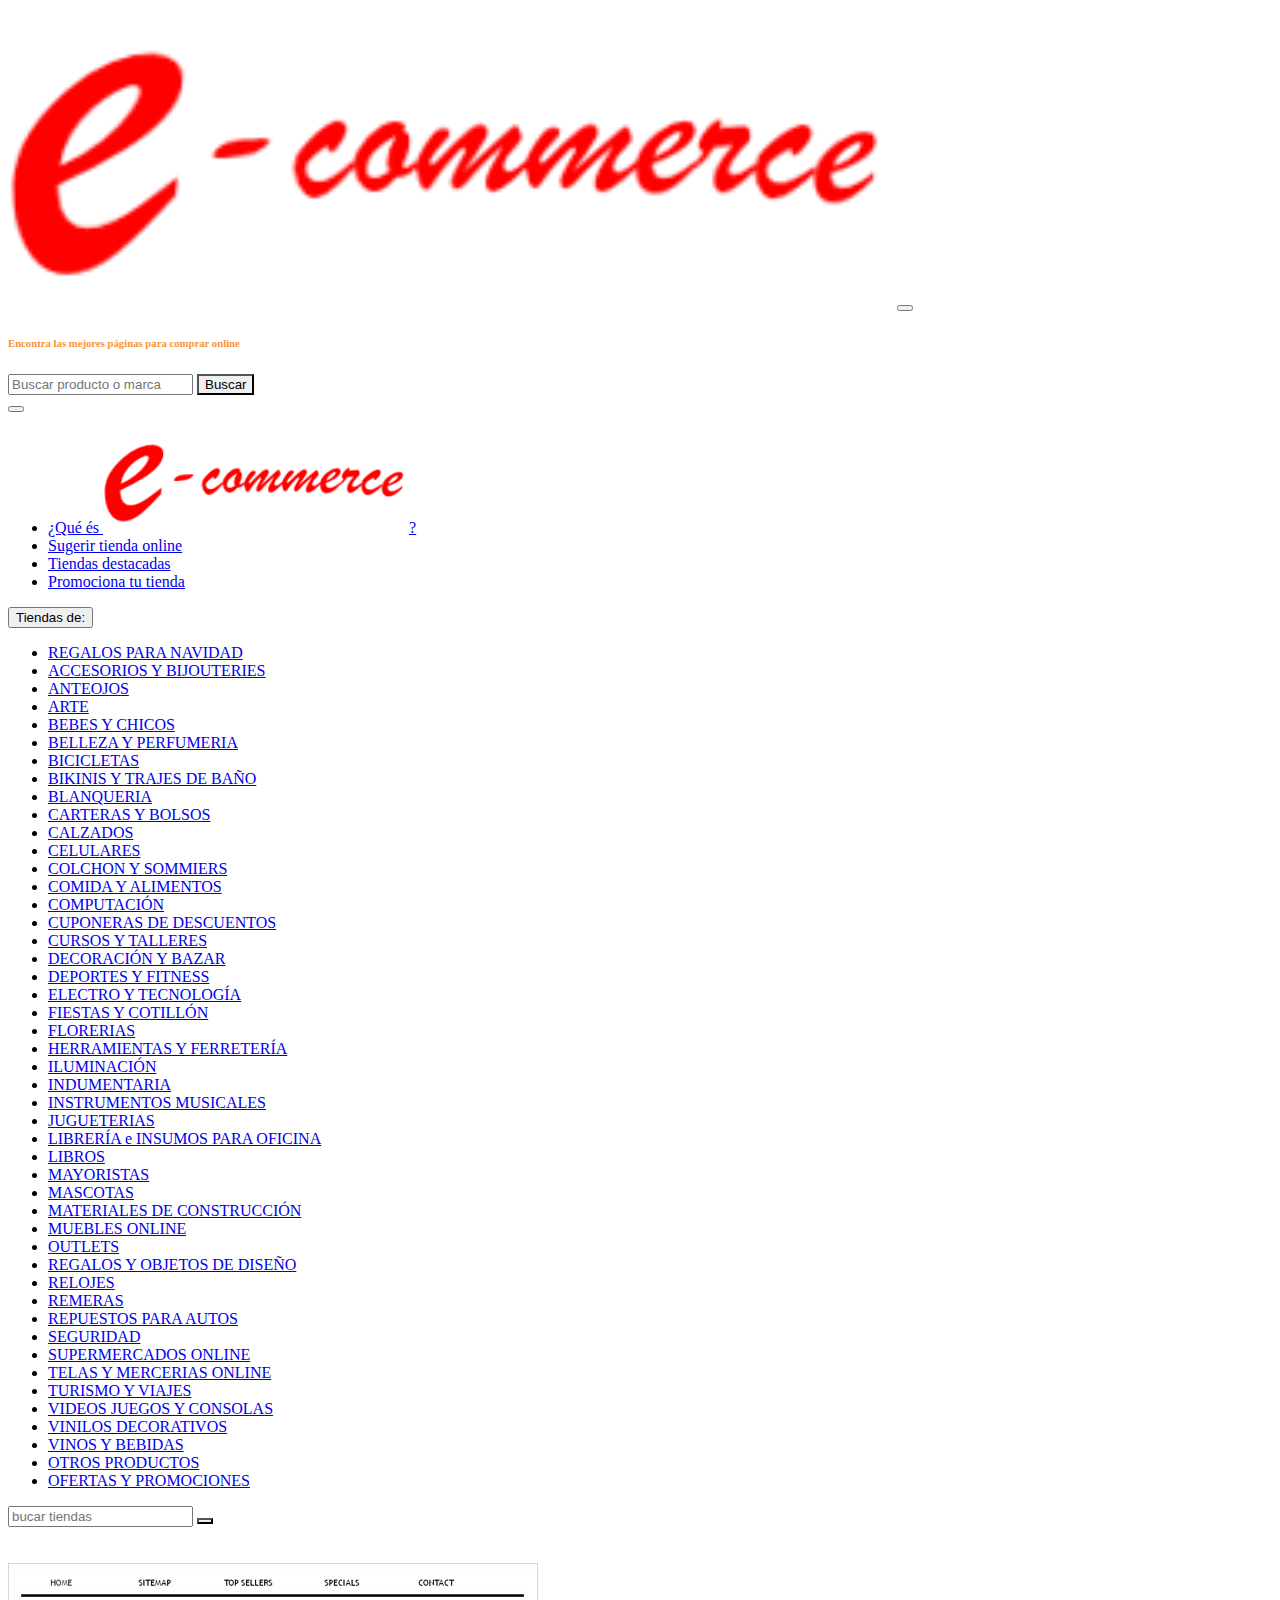
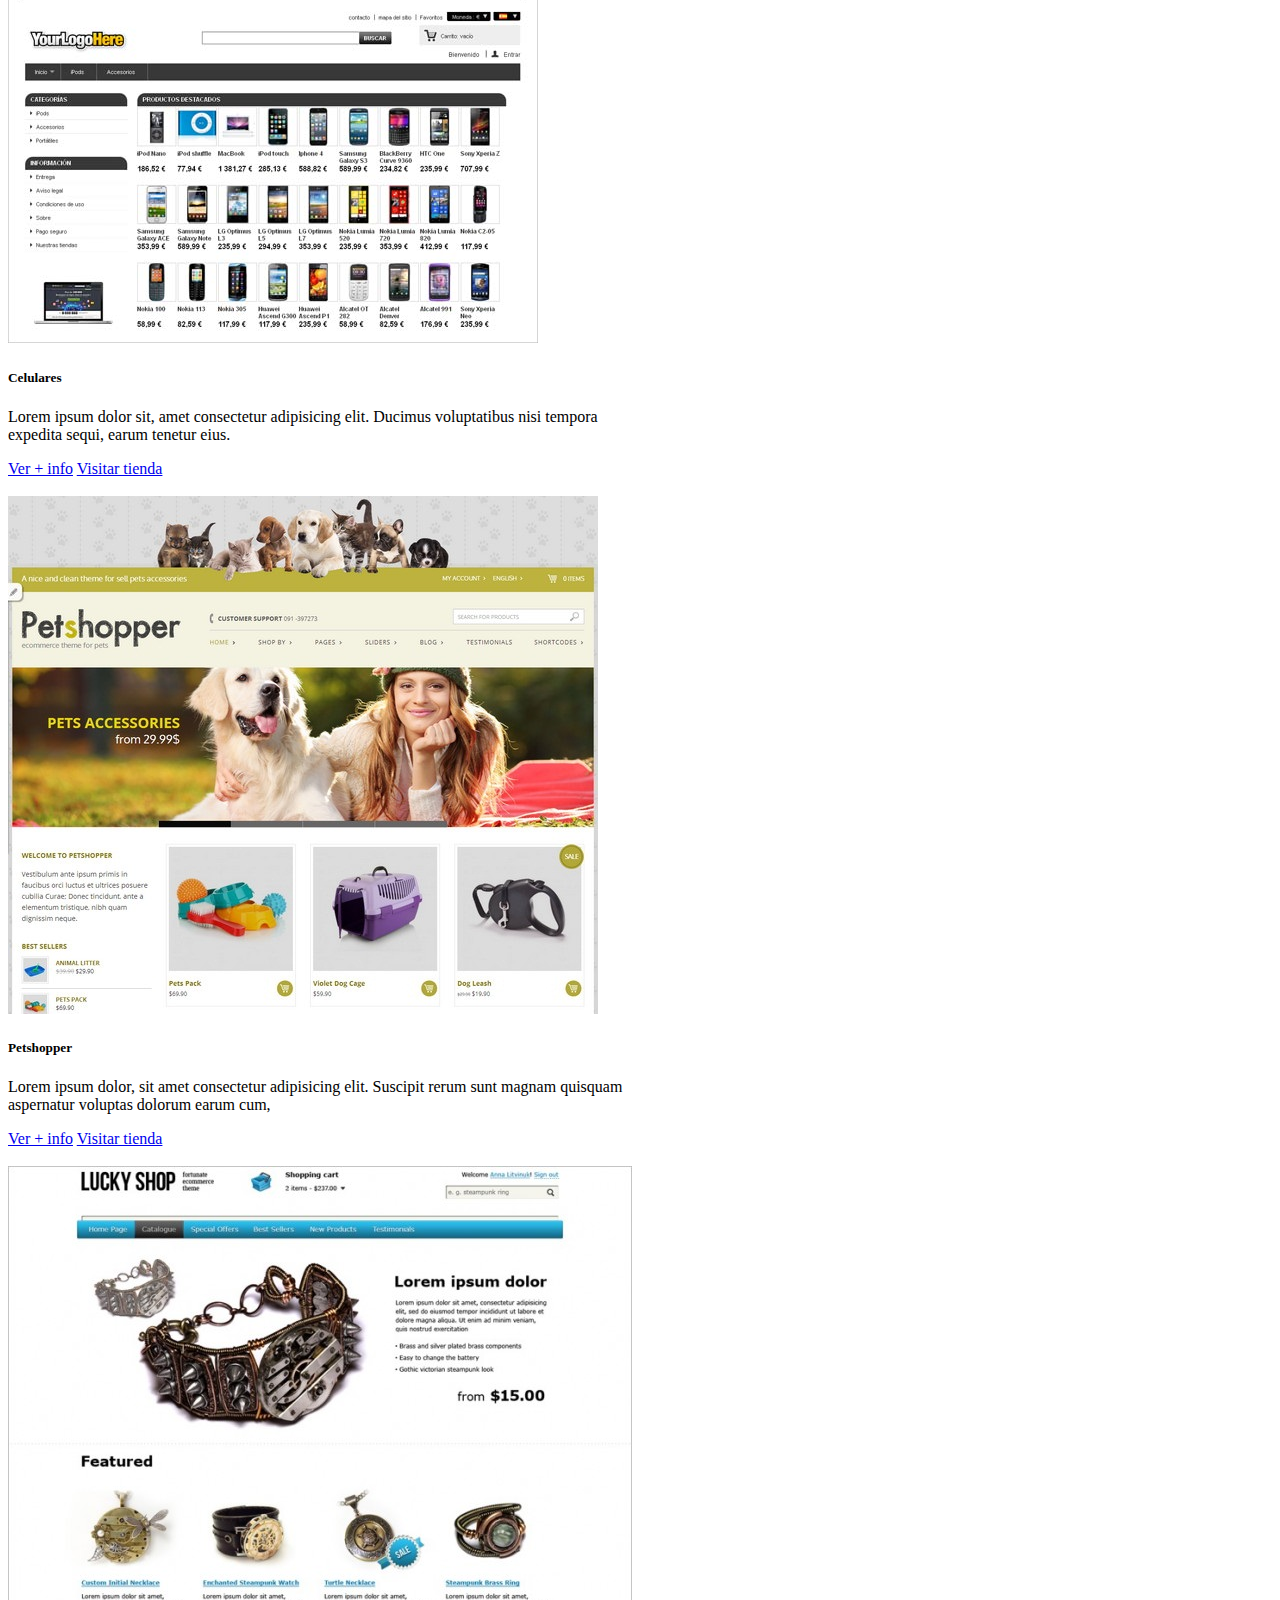
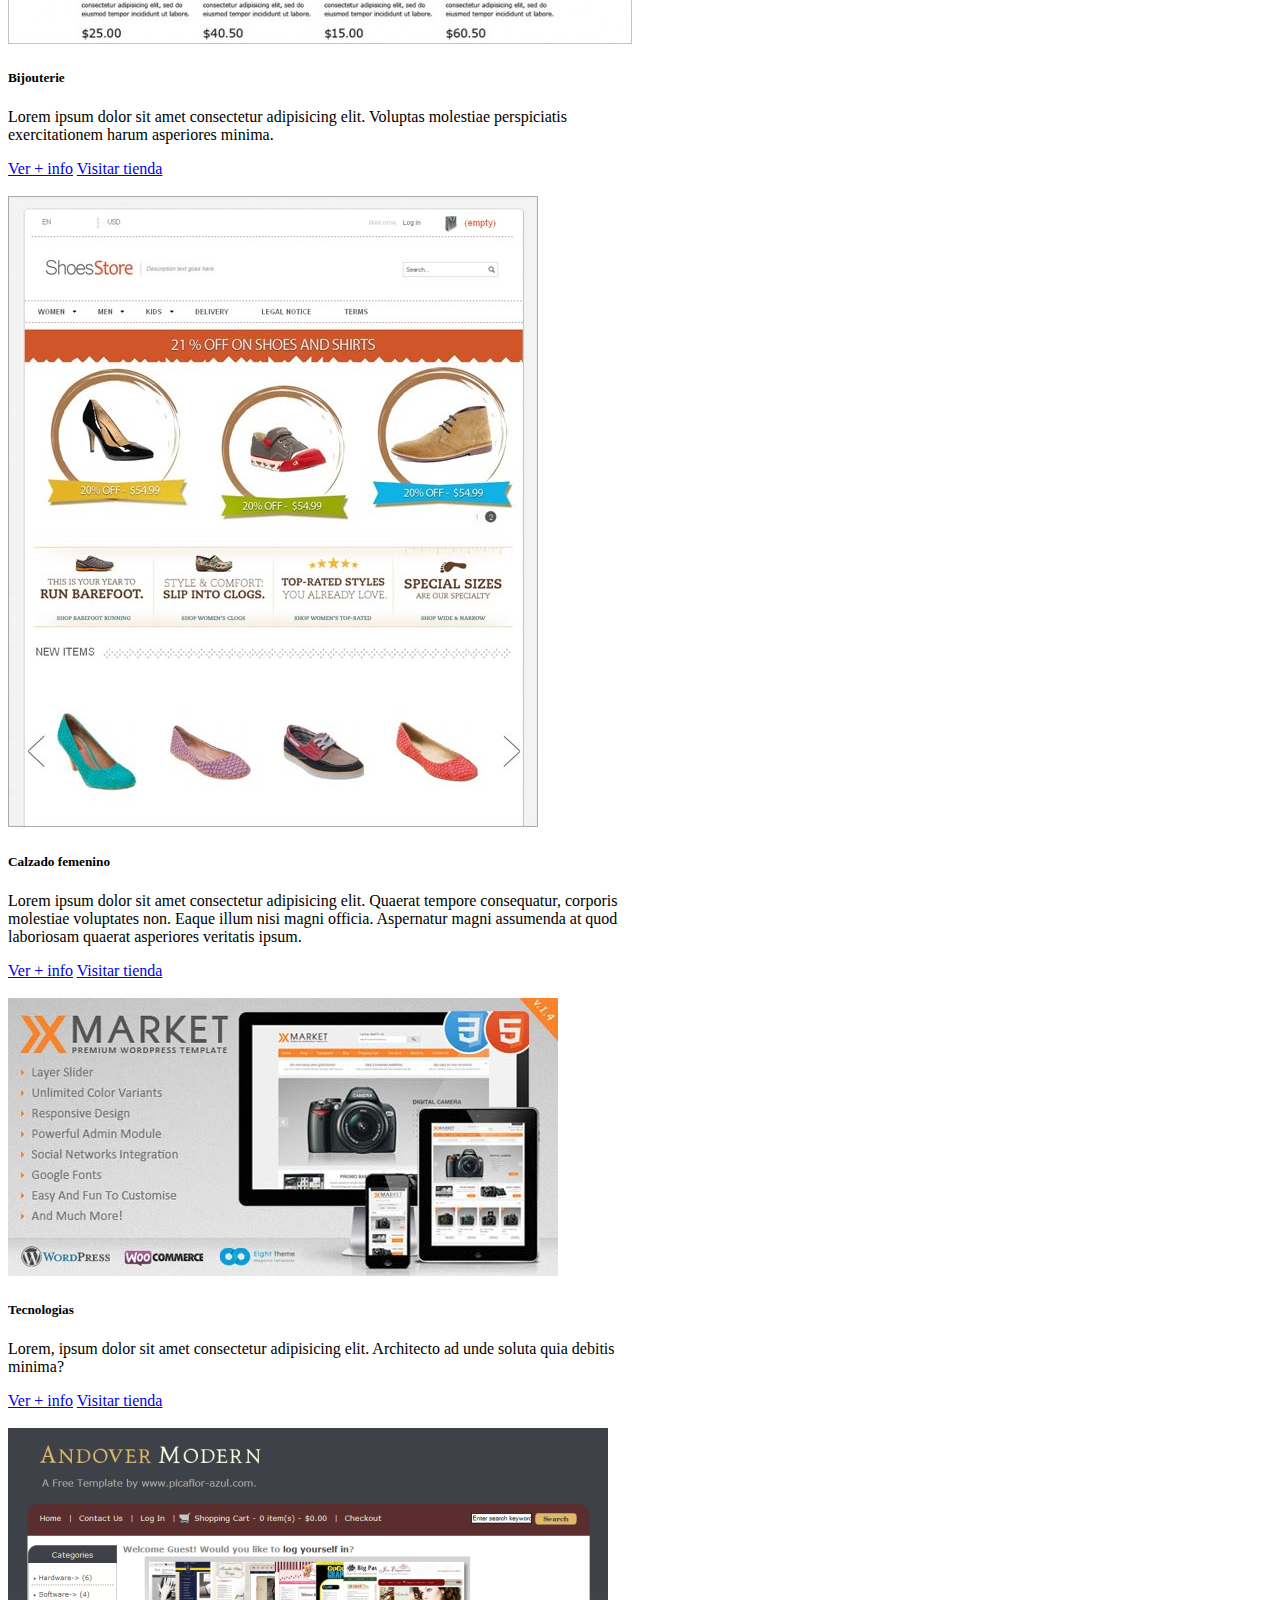
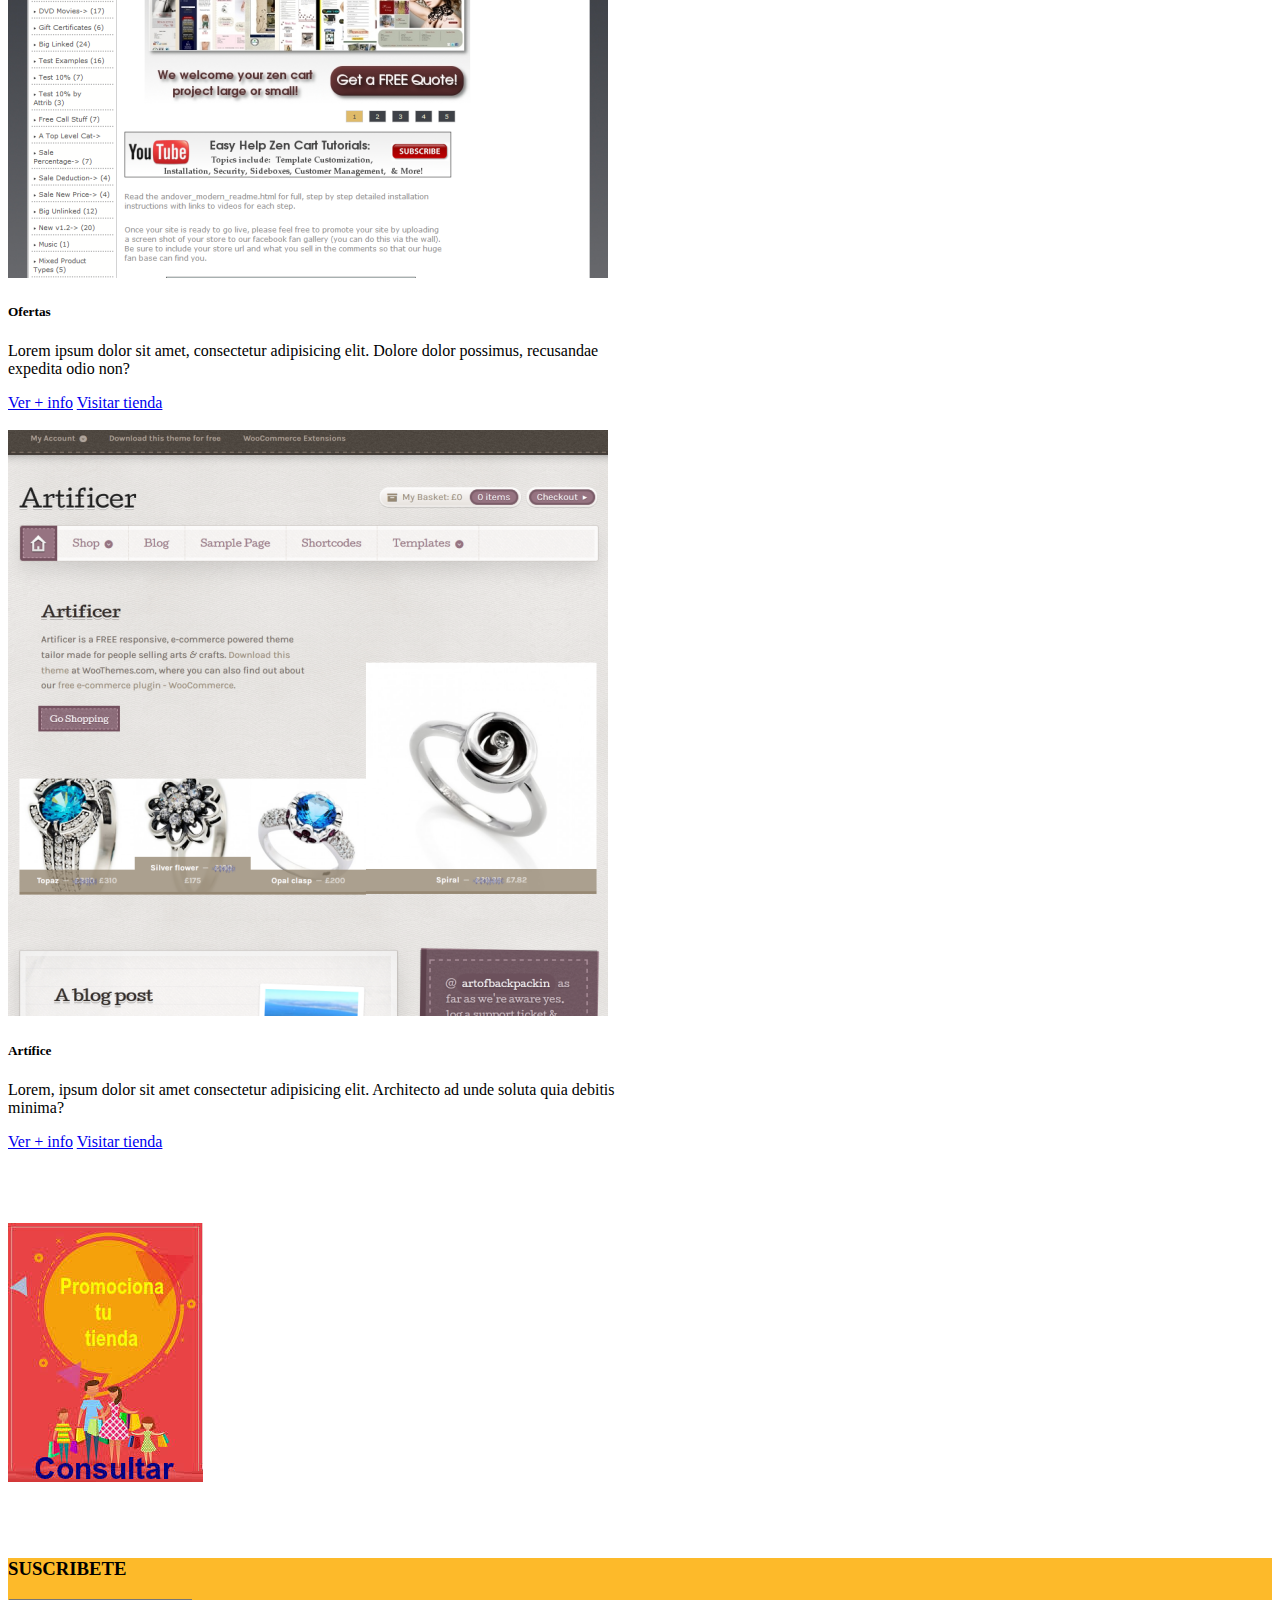
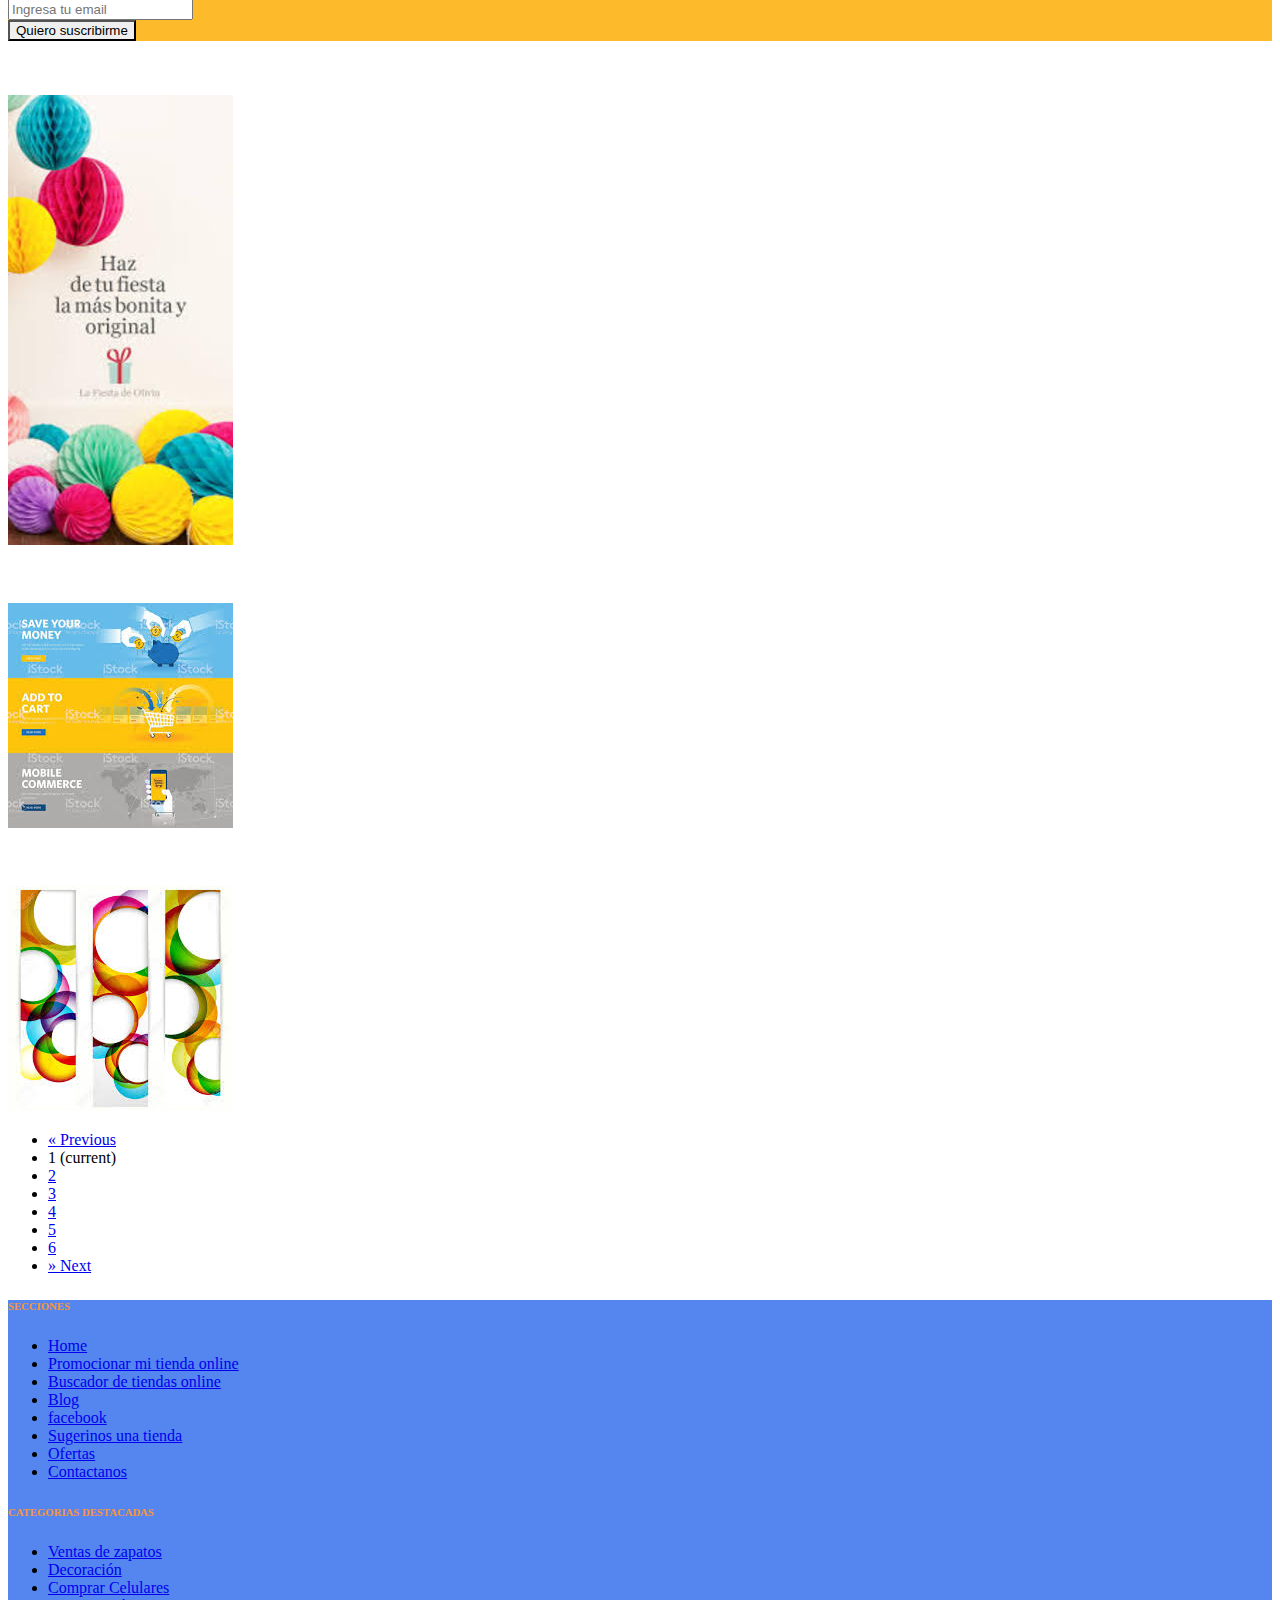
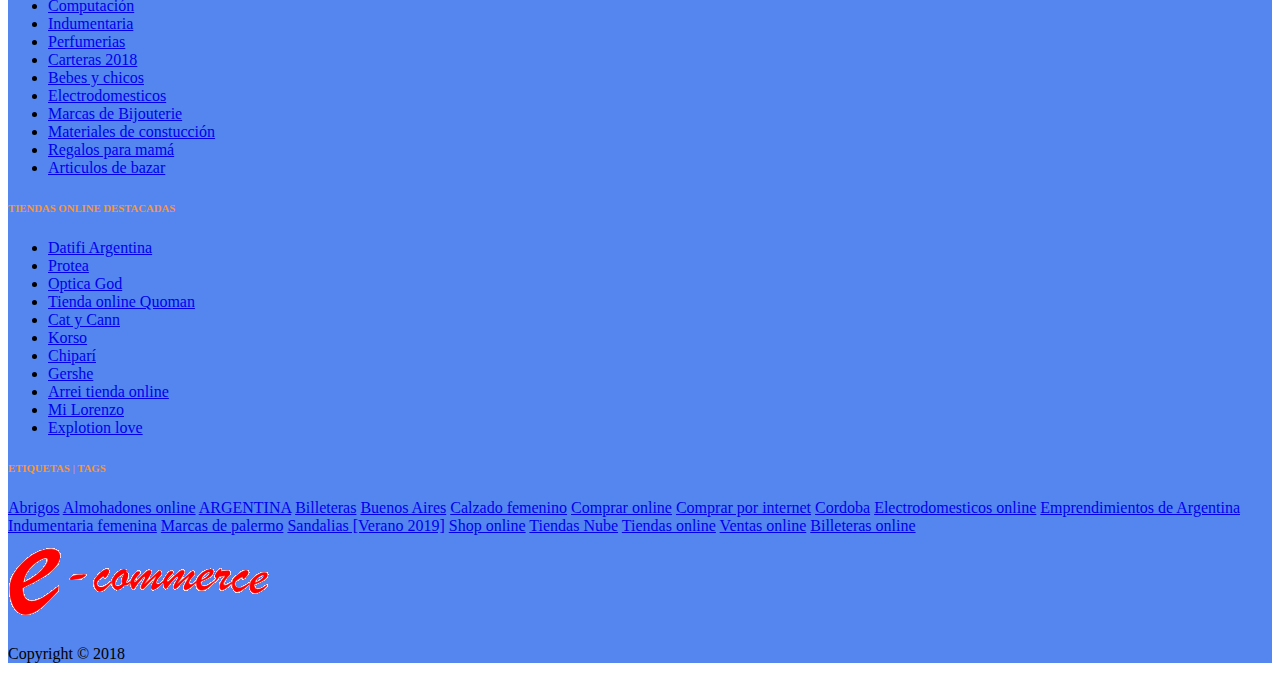
==== index.html @ b0aa9d6f "mi primer commit" ====
<!DOCTYPE html>
<html lang="en">
<head>
    <meta charset="UTF-8">
    <meta name="viewport" content="width=device-width, initial-scale=1.0">
    
    <title>e-commerce</title>
    <!--Bootstrap-->
    <link rel="stylesheet" href="https://stackpath.bootstrapcdn.com/bootstrap/4.1.3/css/bootstrap.min.css" integrity="sha384-MCw98/SFnGE8fJT3GXwEOngsV7Zt27NXFoaoApmYm81iuXoPkFOJwJ8ERdknLPMO" crossorigin="anonymous">
    
    <!--Font-awesome-->
    <link rel="stylesheet" href="https://use.fontawesome.com/releases/v5.6.1/css/all.css" integrity="sha384-gfdkjb5BdAXd+lj+gudLWI+BXq4IuLW5IT+brZEZsLFm++aCMlF1V92rMkPaX4PP" crossorigin="anonymous">
    <!--Custom-->
    <link rel="stylesheet" href="./css/main.css">
</head>
<body>
    <div class="container-fluid">
        <nav class="navbar navbar-expand-lg navbar-light bg-white">

            <a href="#"><img src="./img/logo.png" style="width: 70%" alt=""></a>

        <button class="navbar-toggler" type="button" data-toggle="collapse" data-target="#navbarTogglerDemo03" aria-controls="navbarTogglerDemo03" aria-expanded="false" aria-label="Toggle navigation">
        <span class="navbar-toggler-icon"></span>
        </button>
        
                          
        <div class="collapse navbar-collapse" id="navbarTogglerDemo03">
            <h6 class="text-justify text-center">Encontra las mejores páginas para comprar online</h6>

            
            <form class="form-inline my-2 my-lg-0 ml-auto">
            
                <input class="form-control mr-sm-2" type="search" placeholder="Buscar producto o marca" aria-label="Search">
            
                <button class="btn btn-outline-success my-2 my-sm-0" type="submit">Buscar</button>
            </form>
        </div>
    </nav>

    <!--segunda navegacion-->

    <button class="navbar-toggler text-dark" type="button" data-toggle="collapse" data-target="#navbarTogglerDemo01" aria-controls="navbarTogglerDemo03" aria-expanded="false" aria-label="Toggle navigation">
            <span class="navbar-toggler"><i class="fas fa-ellipsis-h"></i></span>
            </button>
        
        <nav class="navbar navbar-expand-lg">
            <div class="py-0 collapse navbar-collapse" id="navbarTogglerDemo01">
                <ul class="list-unstyled">
                    <li class="btn btn-outline-light"><a href="#" class="mx-0">¿Qué és <img src="./img/logo.png" style="width: 25%" alt="e-commerce">?</a></li>
                    <li class="btn btn-outline-light"><a href="#">Sugerir tienda online</a></li>
                    <li class="btn btn-outline-light"><a href="#">Tiendas destacadas</a></li>
                    
                    <li class="btn btn-outline-light"><a href="#">Promociona tu tienda</a></li>
                </ul>
            </div>
        </nav>
    
    </div>
    
    
    <!--tercera navegacion-->
        <div class="container-fluid">
            <div class="row">
                <div class="col-xs-12 col-sm-12 col-md-3 col-lg-2">
                        <button class="navbar-toggler text-dark" type="button" data-toggle="collapse" data-target="#navbarTogglerDemo02" aria-controls="navbarTogglerDemo03" aria-expanded="false" aria-label="Toggle navigation">
                                <span class="navbar-toggler"><i class="fas fa-angle-down"></i>Tiendas de:</span>
                                </button>
                    <nav class="navbar navbar-expand-lg">
                        <div class="py-0 collapse navbar-collapse" id="navbarTogglerDemo02">
                            <ul class="list-unstyled">
                                <li><a href="#" class="text-dark">REGALOS PARA NAVIDAD</a></li>
                                <li><a href="#" class="text-dark">ACCESORIOS Y BIJOUTERIES</a></li>
                                <li><a href="#" class="text-dark">ANTEOJOS</a></li>
                                <li><a href="#" class="text-dark">ARTE</a></li>
                                <li><a href="#" class="text-dark">BEBES Y CHICOS</a></li>
                                <li><a href="#" class="text-dark">BELLEZA Y PERFUMERIA</a></li>
                                <li><a href="#" class="text-dark">BICICLETAS</a></li>
                                <li><a href="#"
                                class="text-dark">BIKINIS Y TRAJES DE BAÑO</a></li>
                                <li><a href="#" class="text-dark">BLANQUERIA</a></li>
                                <li><a href="#" class="text-dark">CARTERAS Y BOLSOS</a></li>
                                <li><a href="#" class="text-dark">CALZADOS</a></li>
                                <li><a href="#" class="text-dark">CELULARES</a></li>
                                <li><a href="#" class="text-dark">COLCHON Y SOMMIERS</a></li>
                                <li><a href="#" class="text-dark">COMIDA Y ALIMENTOS</a></li>
                                <li><a href="#" class="text-dark">COMPUTACIÓN</a></li>
                                <li><a href="#" class="text-dark">CUPONERAS DE DESCUENTOS</a></li>
                                <li><a href="#" class="text-dark">CURSOS Y TALLERES</a></li>
                                <li><a href="#" class="text-dark">DECORACIÓN Y BAZAR</a></li>
                                <li><a href="#" class="text-dark">DEPORTES Y FITNESS</a></li>
                                <li><a href="#" class="text-dark">ELECTRO Y TECNOLOGÍA</a></li>
                                <li><a href="#" class="text-dark">FIESTAS Y COTILLÓN</a></li>
                                <li><a href="#" class="text-dark">FLORERIAS</a></li>
                                <li><a href="#" class="text-dark">HERRAMIENTAS Y FERRETERÍA</a></li>
                                <li><a href="#" class="text-dark">ILUMINACIÓN</a></li>
                                <li><a href="#" class="text-dark">INDUMENTARIA</a></li>
                                <li><a href="#" class="text-dark">INSTRUMENTOS MUSICALES</a></li>
                                <li><a href="#" class="text-dark">JUGUETERIAS</a></li>
                                <li><a href="#" class="text-dark">LIBRERÍA e INSUMOS PARA OFICINA</a></li>
                                <li><a href="#" class="text-dark">LIBROS</a></li>
                                <li><a href="#" class="text-dark">MAYORISTAS</a></li>
                                <li><a href="#" class="text-dark">MASCOTAS</a></li>
                                <li><a href="#" class="text-dark">MATERIALES DE CONSTRUCCIÓN</a></li>
                                <li><a href="#" class="text-dark">MUEBLES ONLINE</a></li>
                                <li><a href="#" class="text-dark">OUTLETS</a></li>
                                <li><a href="#" class="text-dark">REGALOS Y OBJETOS DE DISEÑO</a></li>
                                <li><a href="#" class="text-dark">RELOJES</a></li>
                                <li><a href="#" class="text-dark">REMERAS</a></li>
                                <li><a href="#" class="text-dark">REPUESTOS PARA AUTOS</a></li>
                                <li><a href="#" class="text-dark">SEGURIDAD</a></li>
                                <li><a href="#" class="text-dark">SUPERMERCADOS ONLINE</a></li>
                                <li><a href="#" class="text-dark">TELAS Y MERCERIAS ONLINE</a></li>
                                <li><a href="#" class="text-dark">TURISMO Y VIAJES</a></li>
                                <li><a href="#" class="text-dark">VIDEOS JUEGOS Y CONSOLAS</a></li>
                                <li><a href="#" class="text-dark">VINILOS DECORATIVOS</a></li>
                                <li><a href="#" class="text-dark">VINOS Y BEBIDAS</a></li>
                                <li><a href="#" class="text-dark">OTROS PRODUCTOS</a></li>
                                <li><a href="#" class="text-dark">OFERTAS Y PROMOCIONES</a></li>
                            </ul>
                        </div>
                    </nav>
                </div>
     <!--fin de navegacion-->
                <div class="col-xs-12 col-sm-12 col-md-9 col-lg-7 justify-content-center">
                    <form class="form-inline-block float-right mr-lg-5">
                        <div class="input-group">
                            <div class="input-group-prepend">
                                <div class="input-group-text"><i class="fas fa-store"></i></div>
                            </div>
                            <input type="text" class="form-control" id="inlineFormInputGroup" placeholder="bucar tiendas">
                            <button class="btn my-sm-0" type="submit"><i class="fas fa-search"></i></button>
                        </div>
                    </form>
                    <br><br>
                    <div class="container-fluid card-group my-3">
                        <div class="card-group float-left" style="width: 50%">
                            <img class="card-img-bottom" src="./img/Elegant.jpg" alt="">
                        </div>
                        <div class="card-group float-right" style="width:50%">
                            <h5 class="card-title">Celulares</h5>
                            <p class="card-text">Lorem ipsum dolor sit, amet consectetur adipisicing elit. Ducimus voluptatibus nisi tempora expedita sequi, earum tenetur eius. </p>
                            <div class="card-footer bg-white btn-group">
                                <a href="#" class="btn btn-success"><i class="fas fa-angle-double-right"></i> Ver + info</a>
                                <a href="#" class="btn btn-success">Visitar tienda <i class="fas fa-arrow-right"></i></a>
                            </div>
                                
                        </div>
                    </div><br>
                   
                    <div class="container-fluid card-group my-3">
                        <div class="card-group float-left" style="width: 50%">
                            <img class="card-img-bottom" src="./img/Petshopper.jpg" alt="">
                        </div>
                        <div class="card-group float-right" style="width:50%">
                            <h5 class="card-title">Petshopper</h5>
                            <p class="card-text">Lorem ipsum dolor, sit amet consectetur adipisicing elit. Suscipit rerum sunt magnam quisquam aspernatur voluptas dolorum earum cum,</p>
                        <div class="card-footer bg-white btn-group">
                            <a href="#" class="btn btn-success"><i class="fas fa-angle-double-right"></i> Ver + info</a>
                            <a href="#" class="btn btn-success">Visitar tienda <i class="fas fa-arrow-right"></i></a>
                        </div>
                                        
                        </div>
                    </div><br>
                    <div class="container-fluid card-group my-3">
                        <div class="card-group float-left" style="width: 50%">
                            <img class="card-img-bottom" src="./img/Ready-To-Bex.jpg" alt="">
                        </div>
                        <div class="card-group float-right" style="width:50%">
                            <h5 class="card-title">Bijouterie</h5>
                            <p class="card-text">Lorem ipsum dolor sit amet consectetur adipisicing elit. Voluptas molestiae perspiciatis exercitationem harum asperiores minima.</p>
                            <div class="card-footer bg-white btn-group">
                                <a href="#" class="btn btn-success"><i class="fas fa-angle-double-right"></i> Ver + info</a>
                                <a href="#" class="btn btn-success">Visitar tienda <i class="fas fa-arrow-right"></i></a>
                            </div>
                                            
                        </div>
                    </div><br>
                    <div class="container-fluid card-group my-3">
                        <div class="card-group float-left" style="width: 50%">
                            <img class="card-img-bottom" src="./img/Shoes-store.jpg" alt="">
                        </div>
                        <div class="card-group float-right" style="width:50%">
                            <h5 class="card-title">Calzado femenino</h5>
                            <p class="card-text">Lorem ipsum dolor sit amet consectetur adipisicing elit. Quaerat tempore consequatur, corporis molestiae voluptates non. Eaque illum nisi magni officia. Aspernatur magni assumenda at quod laboriosam quaerat asperiores veritatis ipsum.</p>
                            <div class="card-footer bg-white btn-group">
                                <a href="#" class="btn btn-success"><i class="fas fa-angle-double-right"></i> Ver + info</a>
                                <a href="#" class="btn btn-success">Visitar tienda <i class="fas fa-arrow-right"></i></a>
                            </div>
                                                
                        </div>
                    </div><br>
                    <div class="container-fluid card-group my-3">
                        <div class="card-group float-left" style="width: 50%">
                            <img class="card-img-bottom" src="./img/XMarketE.jpg" alt="">
                        </div>
                        <div class="card-group float-right" style="width:50%">
                            <h5 class="card-title">Tecnologias</h5>
                            <p class="card-text">Lorem, ipsum dolor sit amet consectetur adipisicing elit. Architecto ad unde soluta quia debitis minima?</p>
                            <div class="card-footer bg-white btn-group">
                                <a href="#" class="btn btn-success"><i class="fas fa-angle-double-right"></i> Ver + info</a>
                                <a href="#" class="btn btn-success">Visitar tienda <i class="fas fa-arrow-right"></i></a>
                            </div>
                                                    
                        </div>
                    </div><br>
                    <div class="container-fluid card-group my-3">
                        <div class="card-group float-left" style="width: 50%">
                            <img class="card-img-bottom" src="./img/andovermodern.png" alt="">
                        </div>
                        <div class="card-group float-right" style="width:50%">
                            <h5 class="card-title">Ofertas</h5>
                            <p class="card-text">Lorem ipsum dolor sit amet, consectetur adipisicing elit. Dolore dolor possimus, recusandae expedita odio non?</p>
                            <div class="card-footer bg-white btn-group">
                                <a href="#" class="btn btn-success"><i class="fas fa-angle-double-right"></i> Ver + info</a>
                                <a href="#" class="btn btn-success">Visitar tienda <i class="fas fa-arrow-right"></i></a>
                            </div>
                                                        
                        </div>
                    </div><br>
                    <div class="container-fluid card-group my-3">
                        <div class="card-group float-left" style="width: 50%">
                            <img class="card-img-bottom" src="./img/artificer.png" alt="">
                        </div>
                        <div class="card-group float-right" style="width:50%">
                            <h5 class="card-title">Artífice</h5>
                            <p class="card-text">Lorem, ipsum dolor sit amet consectetur adipisicing elit. Architecto ad unde soluta quia debitis minima?</p>
                            <div class="card-footer bg-white btn-group">
                                <a href="#" class="btn btn-success"><i class="fas fa-angle-double-right"></i> Ver + info</a>
                                <a href="#" class="btn btn-success">Visitar tienda <i class="fas fa-arrow-right"></i></a>
                            </div>
                                                        
                        </div>
                    </div><br>
                </div>
                <div class="col-lg-3">
                    <br><br><br>
                    <div class="container-fluid card-group">
                        <img src="./img/promocion.jpg" alt="">
                    </div>
                    <br><br><br>
                    <div>
                        <form id="form">
                            
                            <div class="form-group">
                                <h3 class="h1 text-danger">SUSCRIBETE</h3>
                                
                                <input type="text" class="form-control" id="formGroupExampleInput2" placeholder="Ingresa tu email">
                            </div>
                            <button type="submit" class="btn btn-block btn-success">Quiero suscribirme</button>
                        </form>
                    </div>
                    <br><br><br>
                    <div class="container-fluid card-group">
                        <img src="./img/banner3.jpg" alt="">
                    </div>
                    <br><br><br>
                    <div class="container-fluid card-group">
                        <img src="./img/banner2.jpg" alt="">
                    </div>
                    <br><br><br>
                    <div class="container-fluid card-group">
                        <img src="./img/banner1.jpg" alt="">
                    </div>
                </div>                    
            </div>
        </div>
    

    <!--Paginacion-->
    <section>
       <div class="container-fluid"> 
        
        <nav aria-label="Page navigation example">
            <ul class="pagination justify-content-center">
            <li class="page-item">
            <a class="page-link" href="./html/index6.html" aria-label="Previous">
                <span aria-hidden="true">&laquo;</span>
                <span class="sr-only">Previous</span>
            </a>
            </li>
            <li class="page-item active">
                    <span class="page-link">
                      1
                      <span class="sr-only">(current)</span>
                    </span>
                  </li>
            <li class="page-item"><a class="page-link" href="./html/index2.html">2</a></li>
            <li class="page-item"><a class="page-link" href="./html/index3.html">3</a></li>
            
            <li class="page-item"><a class="page-link" href="./html/index4.html">4</a></li>
            <li class="page-item"><a class="page-link" href="./html/index5.html">5</a></li>
            <li class="page-item"><a class="page-link" href="./html/index6.html">6</a></li>
            <li class="page-item">
            <a class="page-link" href="./html/index2.html" aria-label="Next">
                <span aria-hidden="true">&raquo;</span>
                <span class="sr-only">Next</span>
            </a>
            </li>
            </ul>
        </nav>
    
      </div>
    </section>

    <footer>
        <div class="container-fluid">
            <div class="row">
                <div class="col-sm-12 col-md-6 col-lg-3">
                    <h6>SECCIONES</h6>
                    <ul class="list-unstyled">
                        <li><a href="#" class="text-light">Home</a></li>
                        <li><a href="#" class="text-light">Promocionar mi tienda online</a></li>
                        <li><a href="#" class="text-light">Buscador de tiendas online</a></li>
                        <li><a href="#" class="text-light">Blog</a></li>
                        <li><a href="#" class="text-light">facebook</a></li>
                        <li><a href="#" class="text-light">Sugerinos una tienda</a></li>
                        <li><a href="#" class="text-light">Ofertas</a></li>
                        <li><a href="#" class="text-light">Contactanos</a></li>
                    </ul>
                </div>
                <div class="col-sm-12 col-md-6 col-lg-3">
                    <h6>CATEGORIAS DESTACADAS</h6>
                    <ul class="list-unstyled">
                        <li><a href="#" class="text-light">Ventas de zapatos</a></li>
                        <li><a href="#" class="text-light">Decoración</a></li>
                        <li><a href="#" class="text-light">Comprar Celulares</a></li>
                        <li><a href="#" class="text-light">Computación</a></li>
                        <li><a href="#" class="text-light">Indumentaria</a></li>
                        <li><a href="#" class="text-light">Perfumerias</a></li>
                        <li><a href="#" class="text-light">Carteras 2018</a></li>
                        <li><a href="#" class="text-light">Bebes y chicos</a></li>
                        <li><a href="#" class="text-light">Electrodomesticos</a></li>
                        <li><a href="#" class="text-light">Marcas de Bijouterie</a></li>
                        <li><a href="#" class="text-light">Materiales de constucción</a></li>
                        <li><a href="#" class="text-light">Regalos para mamá</a></li>
                        <li><a href="#" class="text-light">Articulos de bazar</a></li>
                    </ul>
                </div>
                <div class="col-sm-12 col-md-6 col-lg-3">
                    <h6>TIENDAS ONLINE DESTACADAS</h6>
                    <ul class="list-unstyled">
                        <li><a href="#" class="text-light">Datifi Argentina</a></li>
                        <li><a href="#" class="text-light">Protea</a></li>
                        <li><a href="#" class="text-light">Optica God</a></li>
                        <li><a href="#" class="text-light">Tienda online Quoman</a></li>
                        <li><a href="#" class="text-light">Cat y Cann</a></li>
                        <li><a href="#" class="text-light">Korso</a></li>
                        <li><a href="#" class="text-light">Chiparí</a></li>
                        <li><a href="#" class="text-light">Gershe</a></li>
                        <li><a href="#" class="text-light">Arrei tienda online</a></li>
                        <li><a href="#" class="text-light">Mi Lorenzo</a></li>
                        <li><a href="#" class="text-light">Explotion love</a></li>
                    </ul>
                </div>
                <div class="col-sm-12 col-md-6 col-lg-3">
                    <h6>ETIQUETAS | TAGS</h6>
                    <a href="#" class="btn btn-sm btn-outline-light">Abrigos</a>
                    <a href="#" class="btn btn-sm btn-outline-light">Almohadones online</a>
                    <a href="#" class="btn btn-lg btn-outline-light">ARGENTINA</a>
                    <a href="#" class="btn btn-sm btn-outline-light">Billeteras</a>
                    <a href="#" class="btn btn-sm btn-outline-light">Buenos Aires</a>
                    <a href="#" class="btn btn-sm btn-outline-light">Calzado femenino</a>
                    <a href="#" class="btn btn-sm btn-outline-light">Comprar online</a>
                    <a href="#" class="btn btn-sm btn-outline-light">Comprar por internet</a>
                    <a href="#" class="btn btn-sm btn-outline-light">Cordoba</a>
                    <a href="#" class="btn btn-sm btn-outline-light">Electrodomesticos online</a>
                    <a href="#" class="btn btn-sm btn-outline-light">Emprendimientos de Argentina</a>
                    <a href="#" class="btn btn-sm btn-outline-light">Indumentaria femenina</a>
                    <a href="#" class="btn btn-sm btn-outline-light">Marcas de palermo</a>
                    <a href="#" class="btn btn-sm btn-outline-light">Sandalias [Verano 2019]</a>
                    <a href="#" class="btn btn-sm btn-outline-light">Shop online</a>
                    <a href="#" class="btn btn-sm btn-outline-light">Tiendas Nube</a>
                    <a href="#" class="btn btn-sm btn-outline-light">Tiendas online</a>
                    <a href="#" class="btn btn-sm btn-outline-light">Ventas online</a>
                    <a href="#" class="btn btn-sm btn-outline-light">Billeteras online</a>
                </div>
            </div>
        </div>
        <div class="container-fluid">
            <div class="row">
                <div class="col-sm-4">
                  <img src="./img/logo.png" alt="">
                </div>
                <div class="col-sm-4">
                        <div class="container p-3 text-center">
                                <p>Copyright &copy; 2018</p>
                      </div>
                </div>
                <div class="col-sm-4">
                    <div class="d-flex flex-row justify-content-center mt-3">
                        <div class="p-2">
                            <a href="http://facebook.com/fer-net-web" target="_blank">
                            <i class="fab fa-facebook-f text-light"></i>
                            </a>
                        </div>
                        <div class="p-2">
                            <a href="http://twitter.com/fer-net-web" target="_blank">
                            <i class="fab fa-twitter text-light"></i>
                            </a>
                        </div>
                        <div class="p-2">
                            <a href="http://instagrand.com" target="_blank">
                            <i class="fab fa-instagram text-light"></i>
                            </a>
                        </div>
                        <div class="p-2">
                            <a href="http://whatsapp" target="_blank">
                            <i class="fab fa-whatsapp text-light"></i>
                            </a>
                        </div>
                        <div class="p-2">
                            <a href="http://youtube.com" target="_blank">
                            <i class="fab fa-youtube text-light"></i>
                            </a>
                        </div>
                    </div>
                </div>
            </div>
        </div>
    </footer>


    


    <!--Bootstrap-->
    <script src="https://code.jquery.com/jquery-3.3.1.slim.min.js" integrity="sha384-q8i/X+965DzO0rT7abK41JStQIAqVgRVzpbzo5smXKp4YfRvH+8abtTE1Pi6jizo" crossorigin="anonymous"></script>
    <script src="https://cdnjs.cloudflare.com/ajax/libs/popper.js/1.14.3/umd/popper.min.js" integrity="sha384-ZMP7rVo3mIykV+2+9J3UJ46jBk0WLaUAdn689aCwoqbBJiSnjAK/l8WvCWPIPm49" crossorigin="anonymous"></script>
    <script src="https://stackpath.bootstrapcdn.com/bootstrap/4.1.3/js/bootstrap.min.js" integrity="sha384-ChfqqxuZUCnJSK3+MXmPNIyE6ZbWh2IMqE241rYiqJxyMiZ6OW/JmZQ5stwEULTy" crossorigin="anonymous"></script>
</body>
</html>
---- css/main.css ----
footer{background:#5585ee}.btn{border-radius:0px;-webkit-border-radius:0px;-moz-border-radius:0px}#form{background:#fdba2a}h6{color:#f89538}
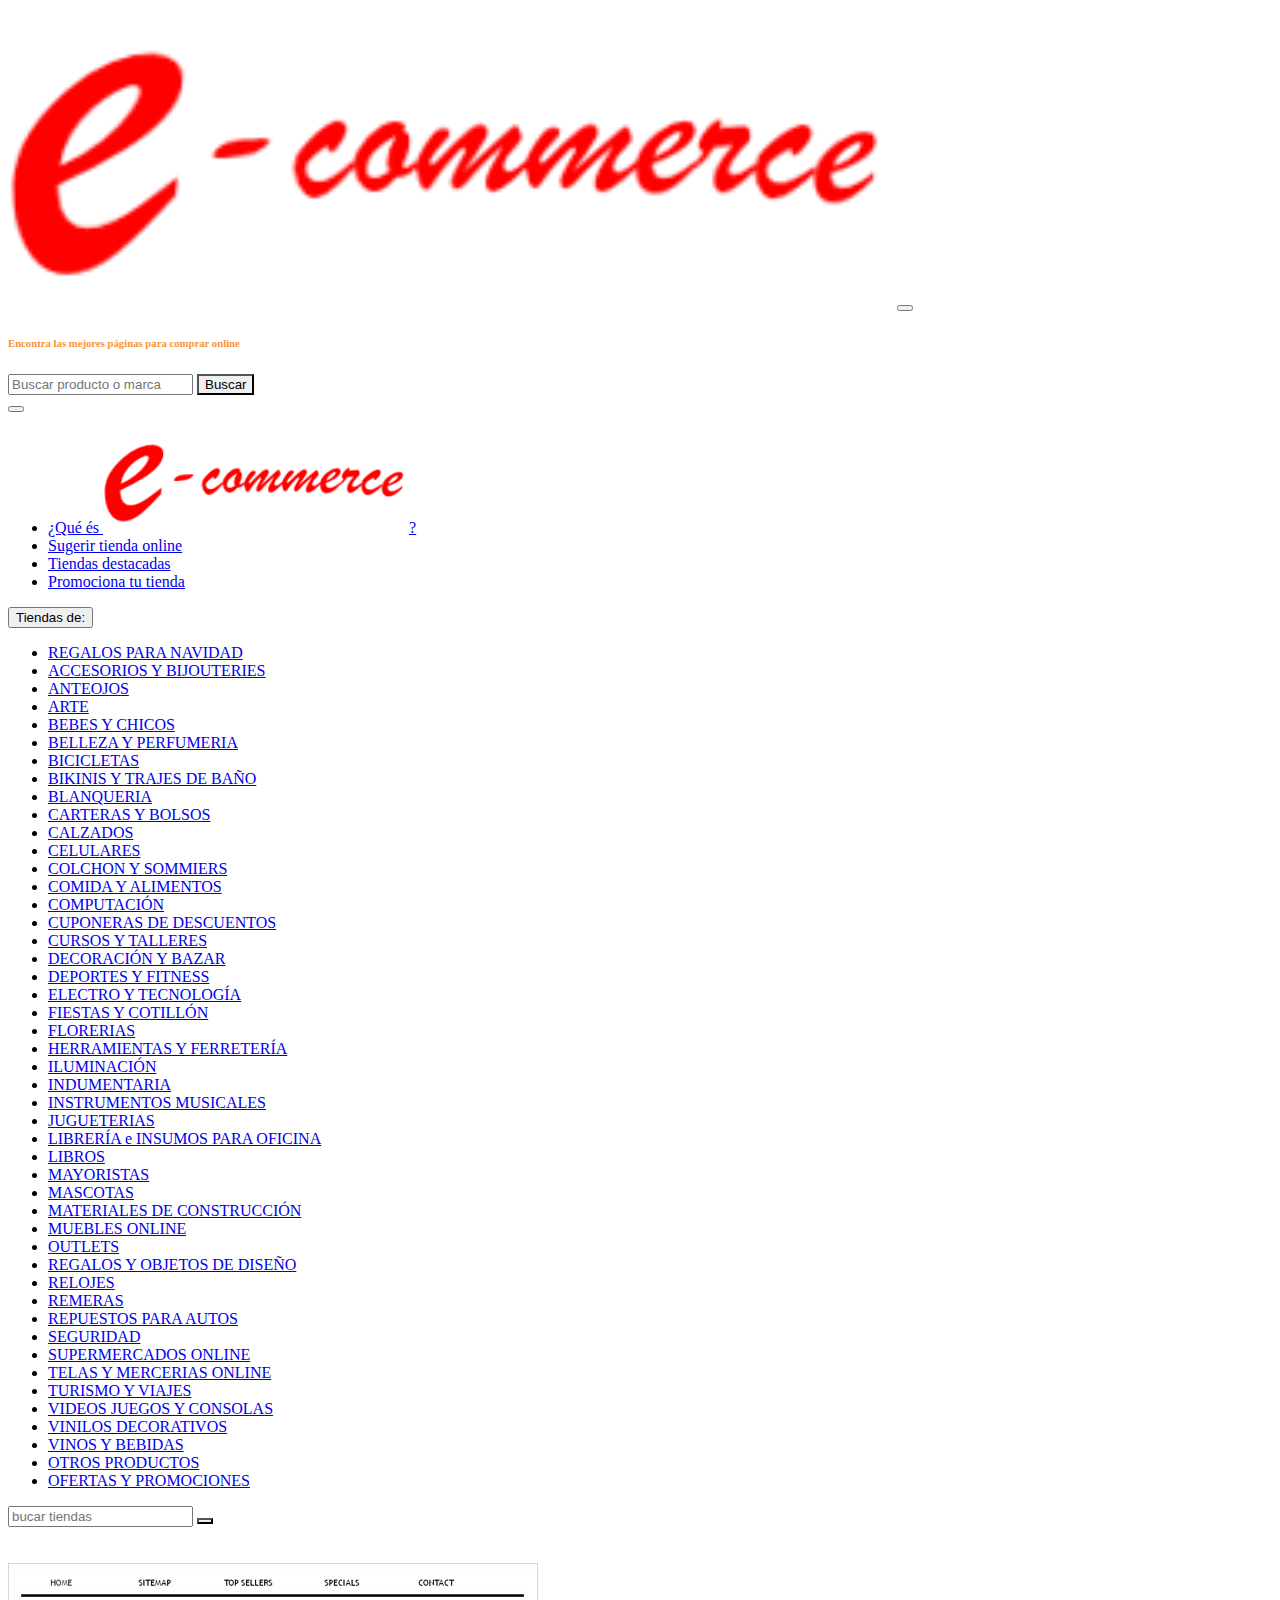
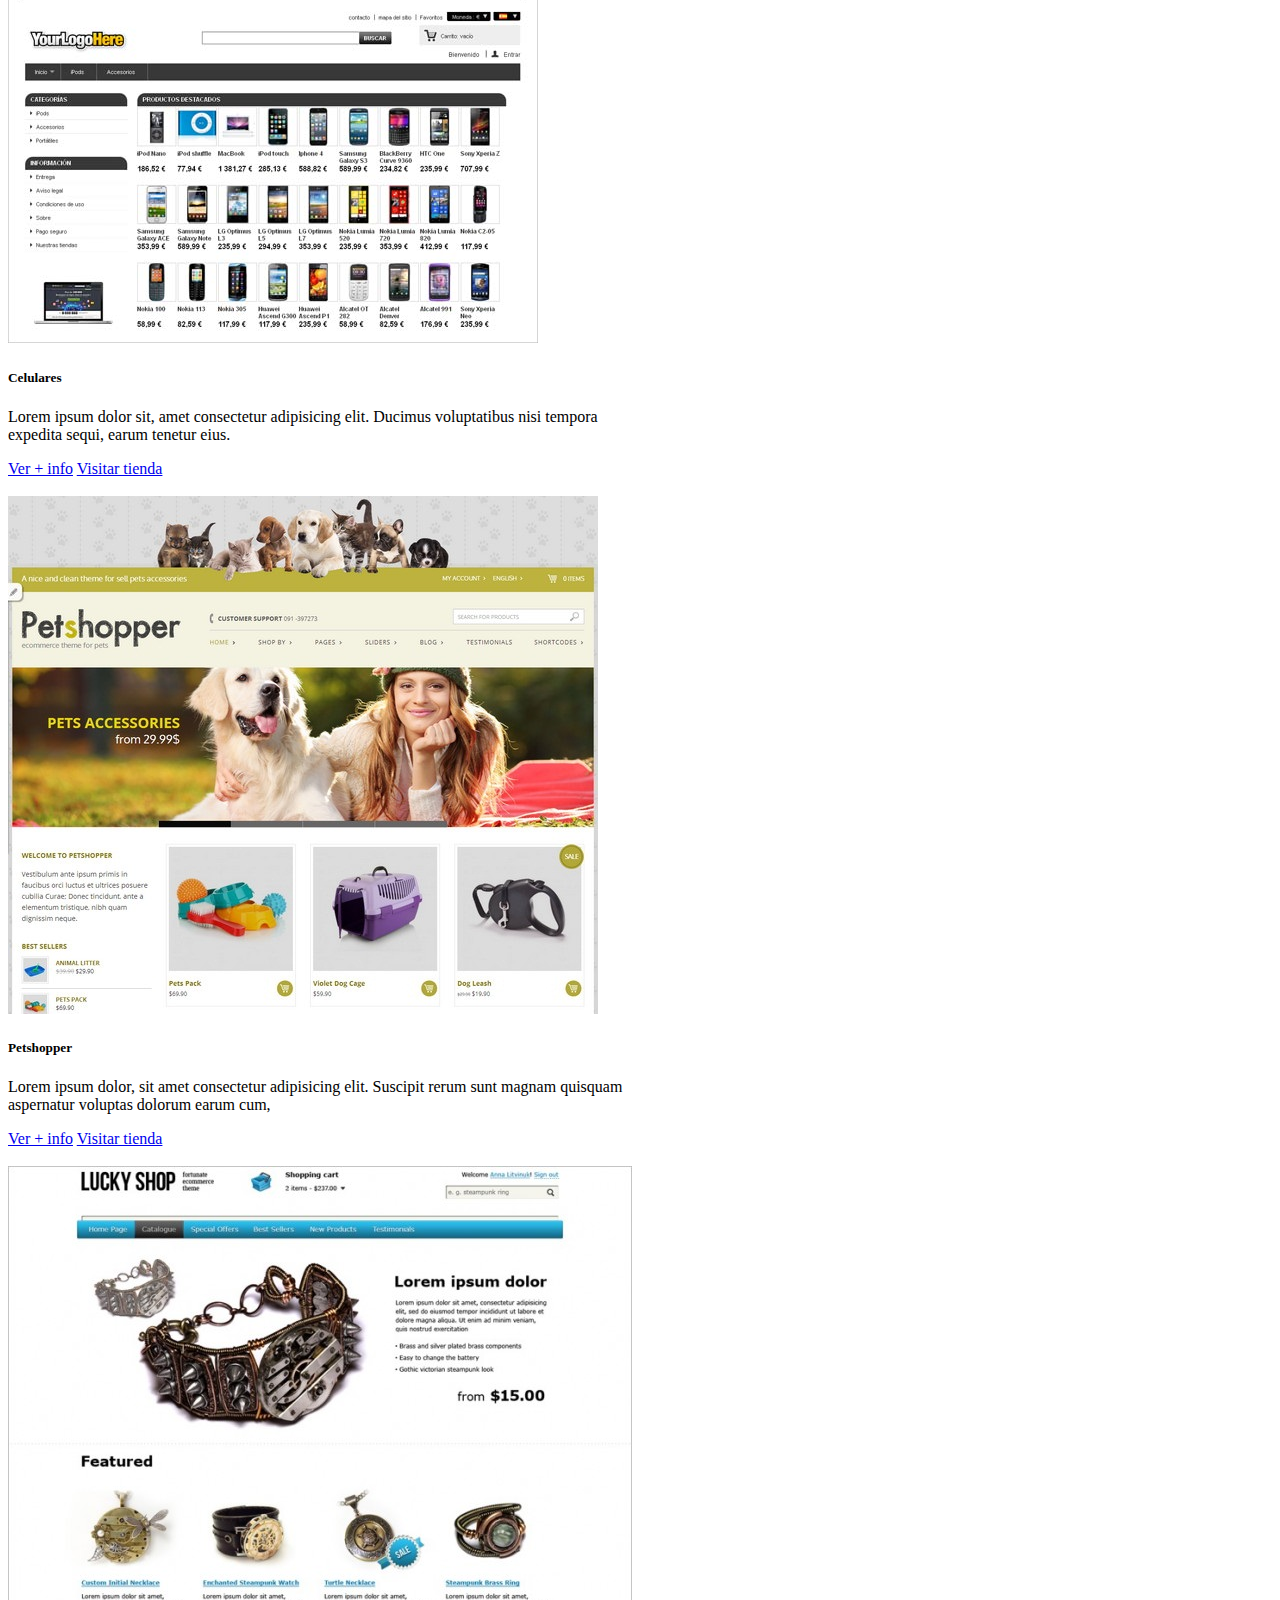
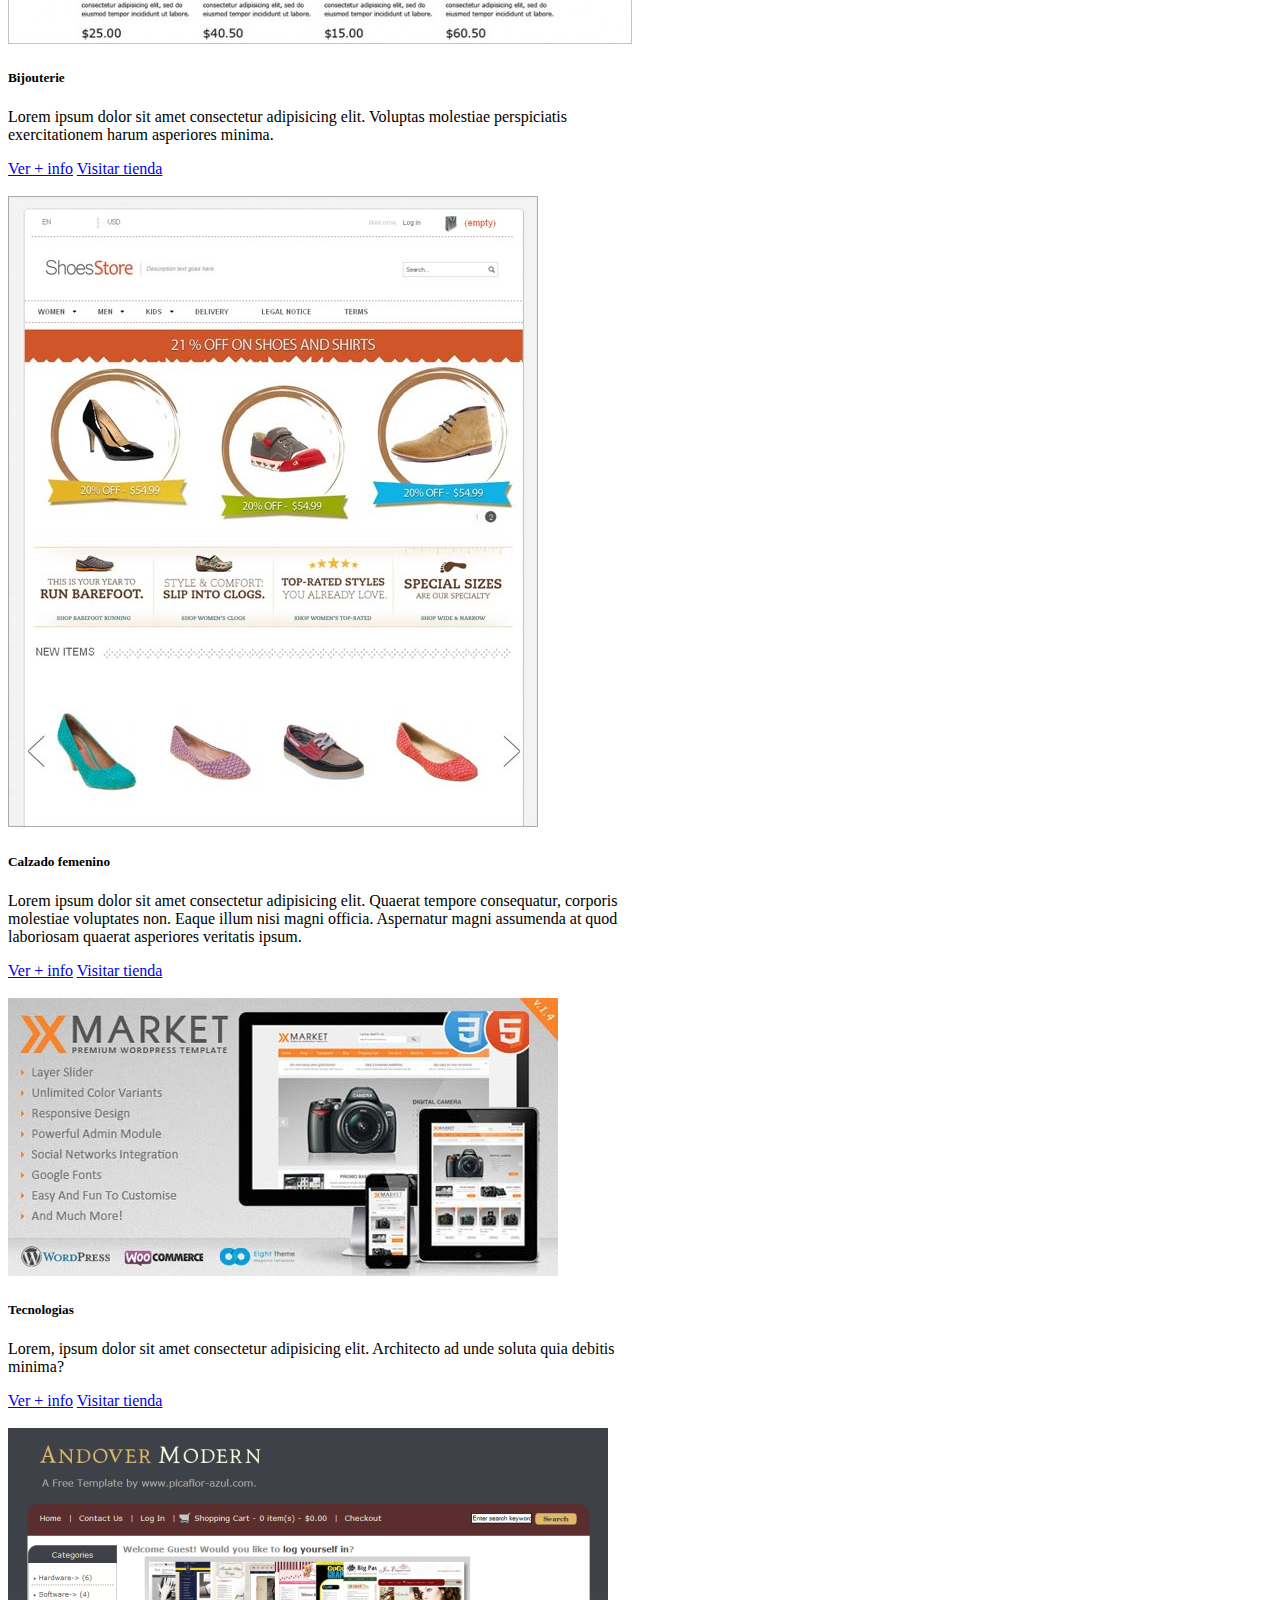
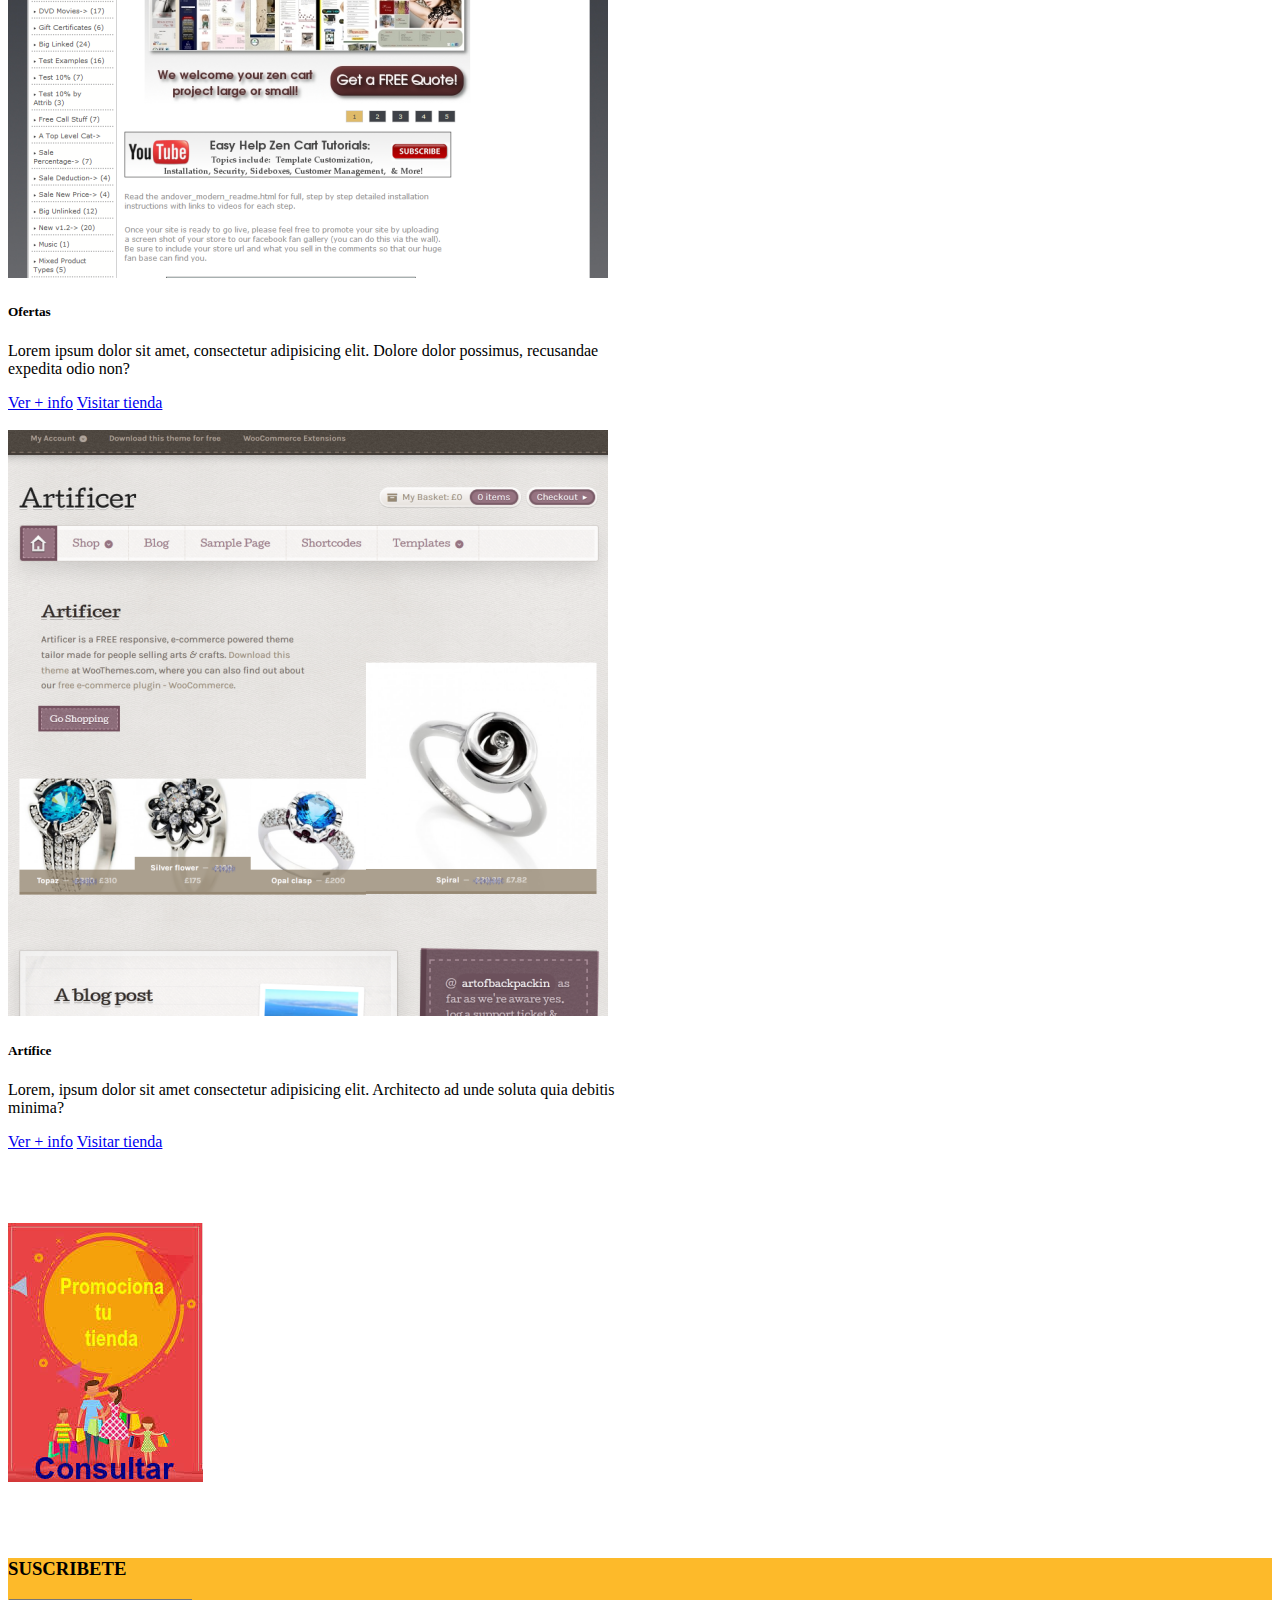
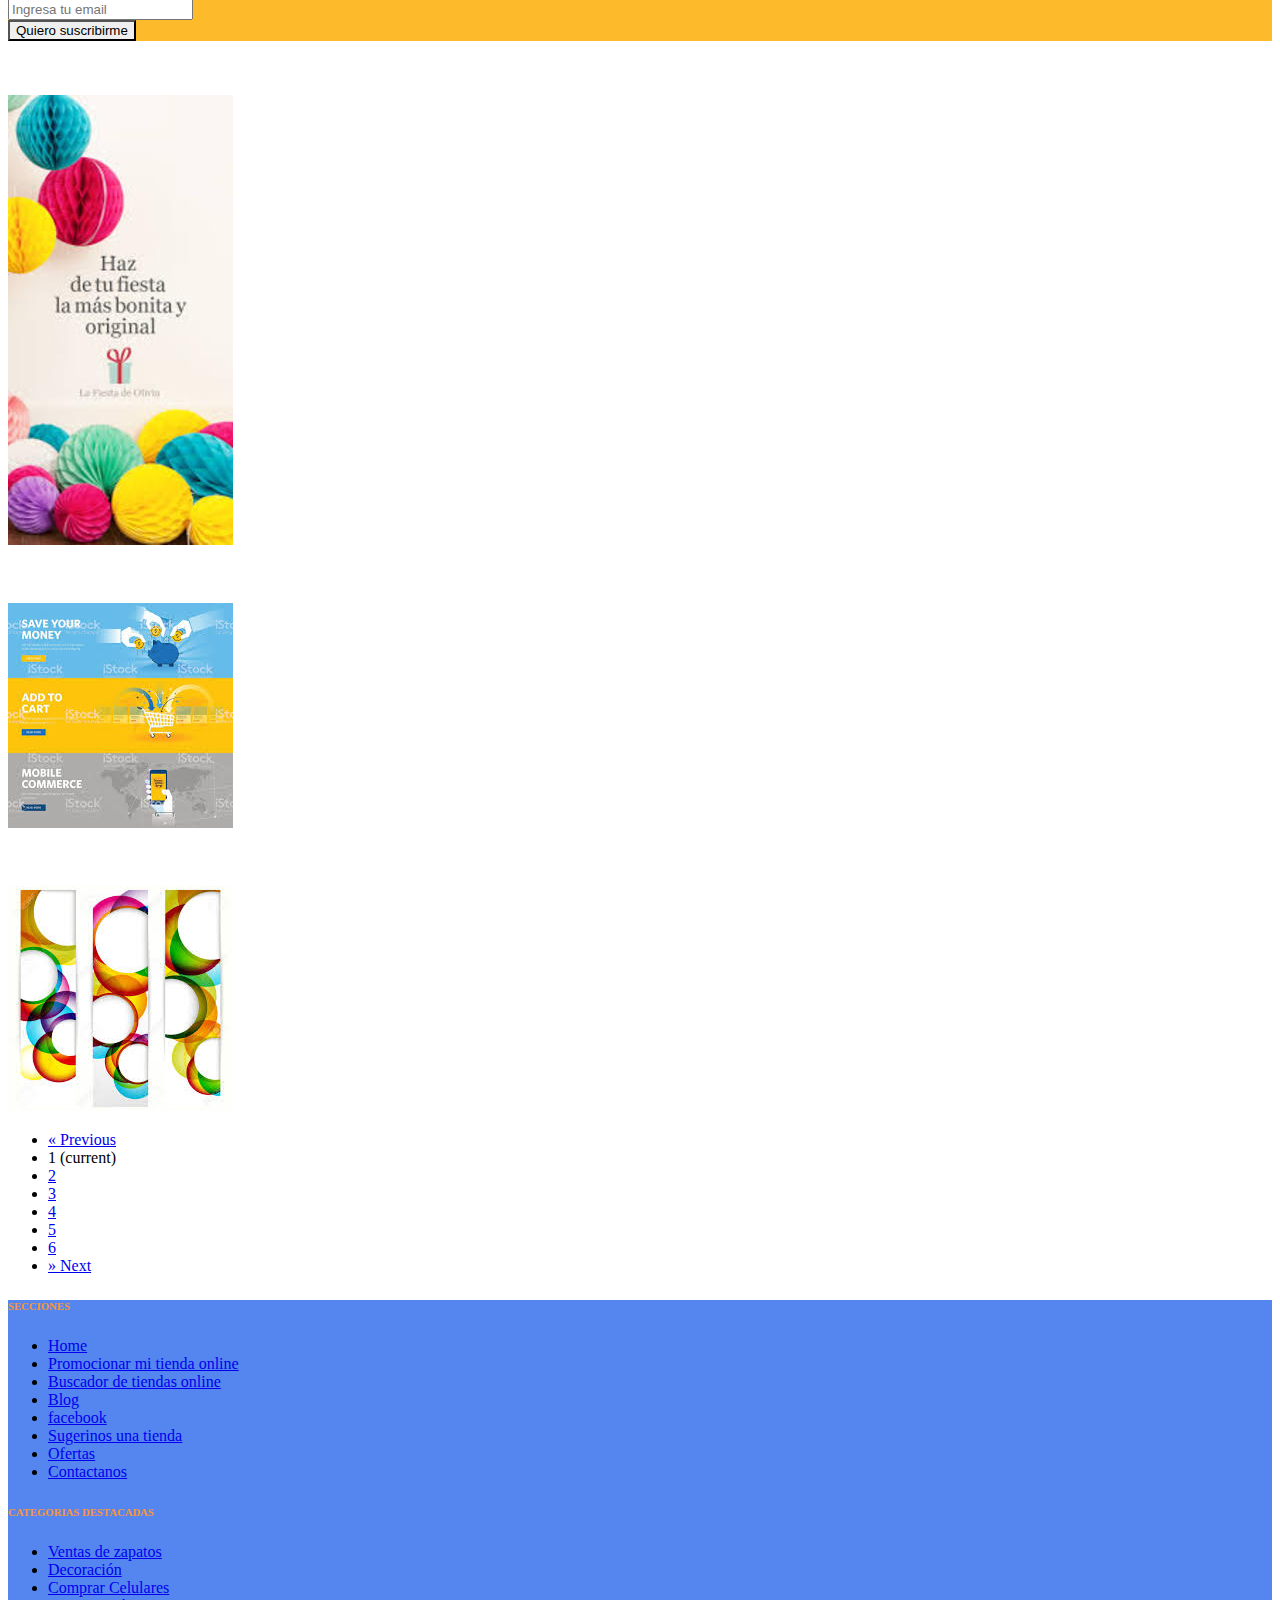
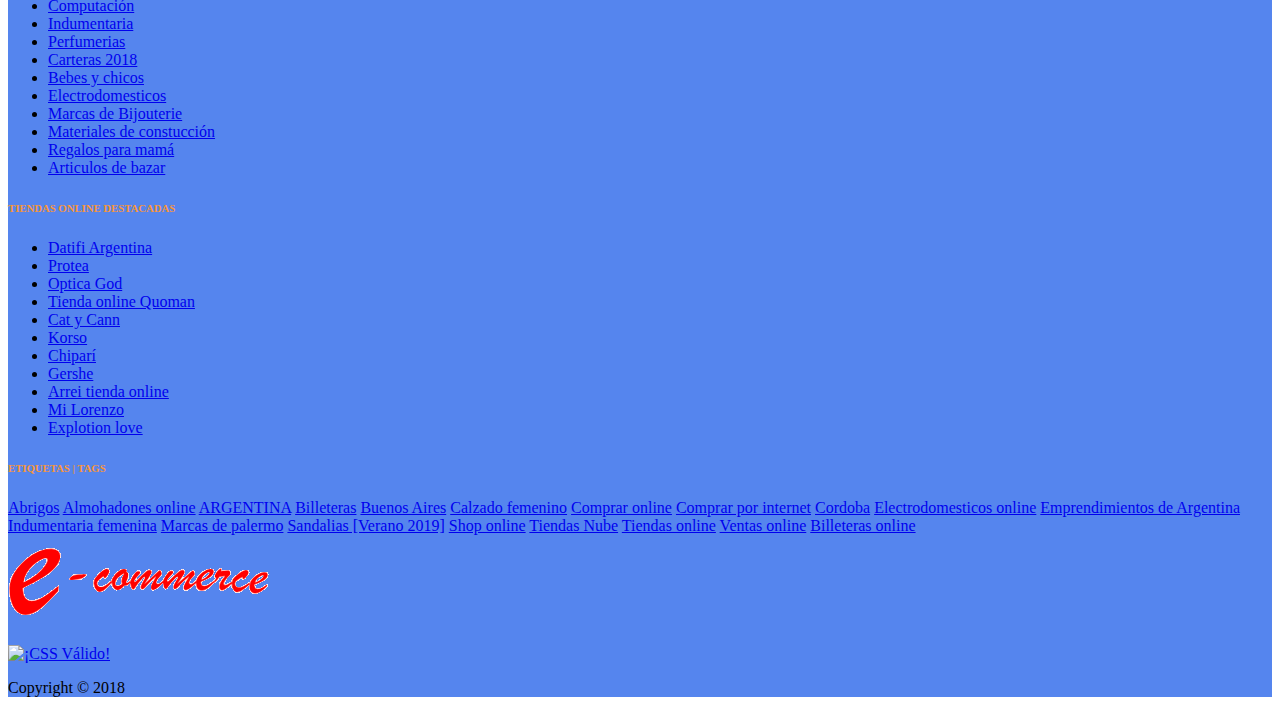
==== commit e9b341d4: "Update index.html" ====
--- a/index.html
+++ b/index.html
@@ -61,7 +61,7 @@
     <!--tercera navegacion-->
         <div class="container-fluid">
             <div class="row">
-                <div class="col-xs-12 col-sm-12 col-md-3 col-lg-2">
+                <div class="col-12 col-md-3 col-lg-2">
                         <button class="navbar-toggler text-dark" type="button" data-toggle="collapse" data-target="#navbarTogglerDemo02" aria-controls="navbarTogglerDemo03" aria-expanded="false" aria-label="Toggle navigation">
                                 <span class="navbar-toggler"><i class="fas fa-angle-down"></i>Tiendas de:</span>
                                 </button>
@@ -121,7 +121,7 @@
                     </nav>
                 </div>
      <!--fin de navegacion-->
-                <div class="col-xs-12 col-sm-12 col-md-9 col-lg-7 justify-content-center">
+                <div class="col-12 col-md-9 col-lg-7 justify-content-center">
                     <form class="form-inline-block float-right mr-lg-5">
                         <div class="input-group">
                             <div class="input-group-prepend">
@@ -133,10 +133,10 @@
                     </form>
                     <br><br>
                     <div class="container-fluid card-group my-3">
-                        <div class="card-group float-left" style="width: 50%">
+                        <div class="card-group float-left img-card">
                             <img class="card-img-bottom" src="./img/Elegant.jpg" alt="">
                         </div>
-                        <div class="card-group float-right" style="width:50%">
+                        <div class="card-group float-right img-card">
                             <h5 class="card-title">Celulares</h5>
                             <p class="card-text">Lorem ipsum dolor sit, amet consectetur adipisicing elit. Ducimus voluptatibus nisi tempora expedita sequi, earum tenetur eius. </p>
                             <div class="card-footer bg-white btn-group">
@@ -148,10 +148,10 @@
                     </div><br>
                    
                     <div class="container-fluid card-group my-3">
-                        <div class="card-group float-left" style="width: 50%">
+                        <div class="card-group float-left img-card">
                             <img class="card-img-bottom" src="./img/Petshopper.jpg" alt="">
                         </div>
-                        <div class="card-group float-right" style="width:50%">
+                        <div class="card-group float-right img-card">
                             <h5 class="card-title">Petshopper</h5>
                             <p class="card-text">Lorem ipsum dolor, sit amet consectetur adipisicing elit. Suscipit rerum sunt magnam quisquam aspernatur voluptas dolorum earum cum,</p>
                         <div class="card-footer bg-white btn-group">
@@ -162,10 +162,10 @@
                         </div>
                     </div><br>
                     <div class="container-fluid card-group my-3">
-                        <div class="card-group float-left" style="width: 50%">
+                        <div class="card-group float-left img-card">
                             <img class="card-img-bottom" src="./img/Ready-To-Bex.jpg" alt="">
                         </div>
-                        <div class="card-group float-right" style="width:50%">
+                        <div class="card-group float-right img-card">
                             <h5 class="card-title">Bijouterie</h5>
                             <p class="card-text">Lorem ipsum dolor sit amet consectetur adipisicing elit. Voluptas molestiae perspiciatis exercitationem harum asperiores minima.</p>
                             <div class="card-footer bg-white btn-group">
@@ -176,10 +176,10 @@
                         </div>
                     </div><br>
                     <div class="container-fluid card-group my-3">
-                        <div class="card-group float-left" style="width: 50%">
+                        <div class="card-group float-left img-card">
                             <img class="card-img-bottom" src="./img/Shoes-store.jpg" alt="">
                         </div>
-                        <div class="card-group float-right" style="width:50%">
+                        <div class="card-group float-right img-card">
                             <h5 class="card-title">Calzado femenino</h5>
                             <p class="card-text">Lorem ipsum dolor sit amet consectetur adipisicing elit. Quaerat tempore consequatur, corporis molestiae voluptates non. Eaque illum nisi magni officia. Aspernatur magni assumenda at quod laboriosam quaerat asperiores veritatis ipsum.</p>
                             <div class="card-footer bg-white btn-group">
@@ -190,10 +190,10 @@
                         </div>
                     </div><br>
                     <div class="container-fluid card-group my-3">
-                        <div class="card-group float-left" style="width: 50%">
+                        <div class="card-group float-left img-card">
                             <img class="card-img-bottom" src="./img/XMarketE.jpg" alt="">
                         </div>
-                        <div class="card-group float-right" style="width:50%">
+                        <div class="card-group float-right img-card">
                             <h5 class="card-title">Tecnologias</h5>
                             <p class="card-text">Lorem, ipsum dolor sit amet consectetur adipisicing elit. Architecto ad unde soluta quia debitis minima?</p>
                             <div class="card-footer bg-white btn-group">
@@ -204,10 +204,10 @@
                         </div>
                     </div><br>
                     <div class="container-fluid card-group my-3">
-                        <div class="card-group float-left" style="width: 50%">
+                        <div class="card-group float-left img-card">
                             <img class="card-img-bottom" src="./img/andovermodern.png" alt="">
                         </div>
-                        <div class="card-group float-right" style="width:50%">
+                        <div class="card-group float-right img-card">
                             <h5 class="card-title">Ofertas</h5>
                             <p class="card-text">Lorem ipsum dolor sit amet, consectetur adipisicing elit. Dolore dolor possimus, recusandae expedita odio non?</p>
                             <div class="card-footer bg-white btn-group">
@@ -218,10 +218,10 @@
                         </div>
                     </div><br>
                     <div class="container-fluid card-group my-3">
-                        <div class="card-group float-left" style="width: 50%">
+                        <div class="card-group float-left img-card">
                             <img class="card-img-bottom" src="./img/artificer.png" alt="">
                         </div>
-                        <div class="card-group float-right" style="width:50%">
+                        <div class="card-group float-right img-card">
                             <h5 class="card-title">Artífice</h5>
                             <p class="card-text">Lorem, ipsum dolor sit amet consectetur adipisicing elit. Architecto ad unde soluta quia debitis minima?</p>
                             <div class="card-footer bg-white btn-group">
@@ -383,6 +383,13 @@
                 </div>
                 <div class="col-sm-4">
                         <div class="container p-3 text-center">
+                            <p>
+    <a href="http://jigsaw.w3.org/css-validator/check/referer">
+        <img style="border:0;width:88px;height:31px"
+            src="http://jigsaw.w3.org/css-validator/images/vcss"
+            alt="¡CSS Válido!" />
+    </a>
+</p>
                                 <p>Copyright &copy; 2018</p>
                       </div>
                 </div>
@@ -428,4 +435,4 @@
     <script src="https://cdnjs.cloudflare.com/ajax/libs/popper.js/1.14.3/umd/popper.min.js" integrity="sha384-ZMP7rVo3mIykV+2+9J3UJ46jBk0WLaUAdn689aCwoqbBJiSnjAK/l8WvCWPIPm49" crossorigin="anonymous"></script>
     <script src="https://stackpath.bootstrapcdn.com/bootstrap/4.1.3/js/bootstrap.min.js" integrity="sha384-ChfqqxuZUCnJSK3+MXmPNIyE6ZbWh2IMqE241rYiqJxyMiZ6OW/JmZQ5stwEULTy" crossorigin="anonymous"></script>
 </body>
-</html>+</html>
--- a/css/main.css
+++ b/css/main.css
@@ -1 +1,11 @@
 footer{background:#5585ee}.btn{border-radius:0px;-webkit-border-radius:0px;-moz-border-radius:0px}#form{background:#fdba2a}h6{color:#f89538}
+
+.img-card{
+    width: 50%;
+}
+
+@media(max-width: 768px){
+    .img-card{
+        width:100%;
+    }
+}